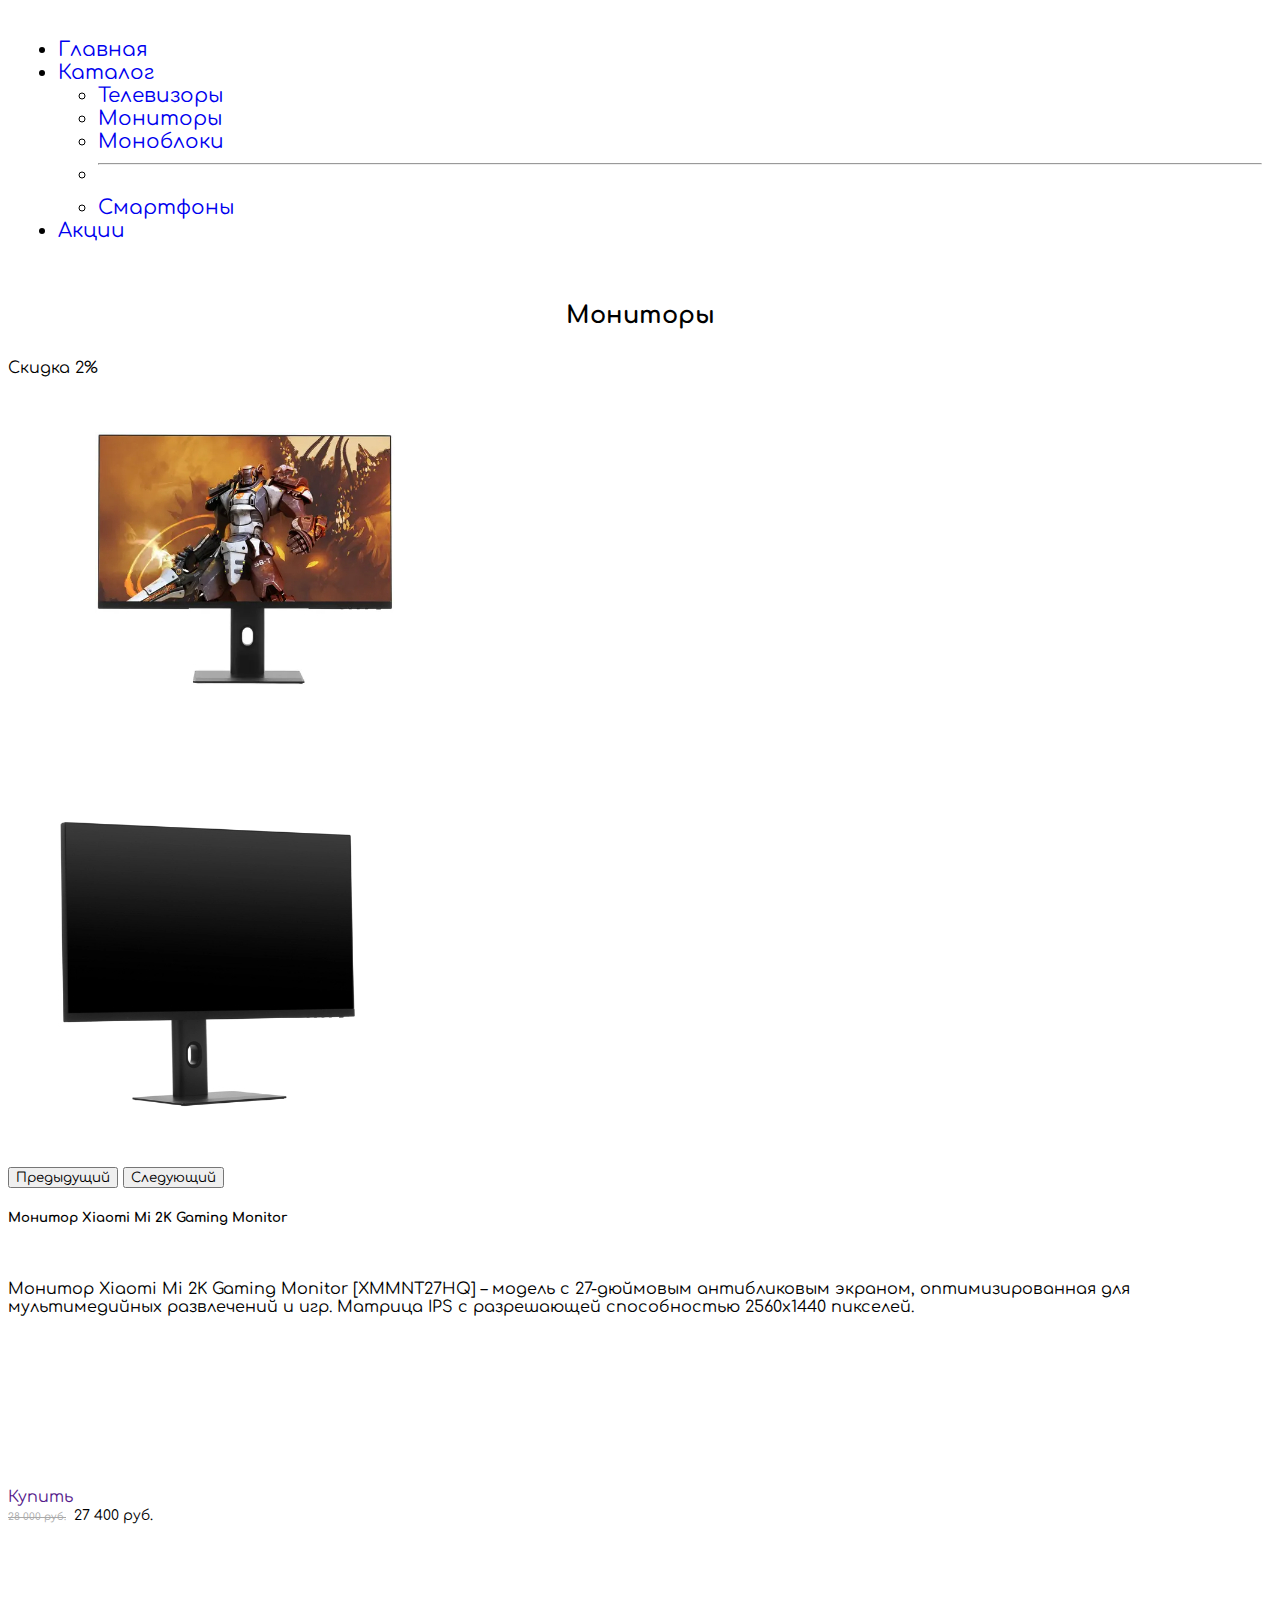
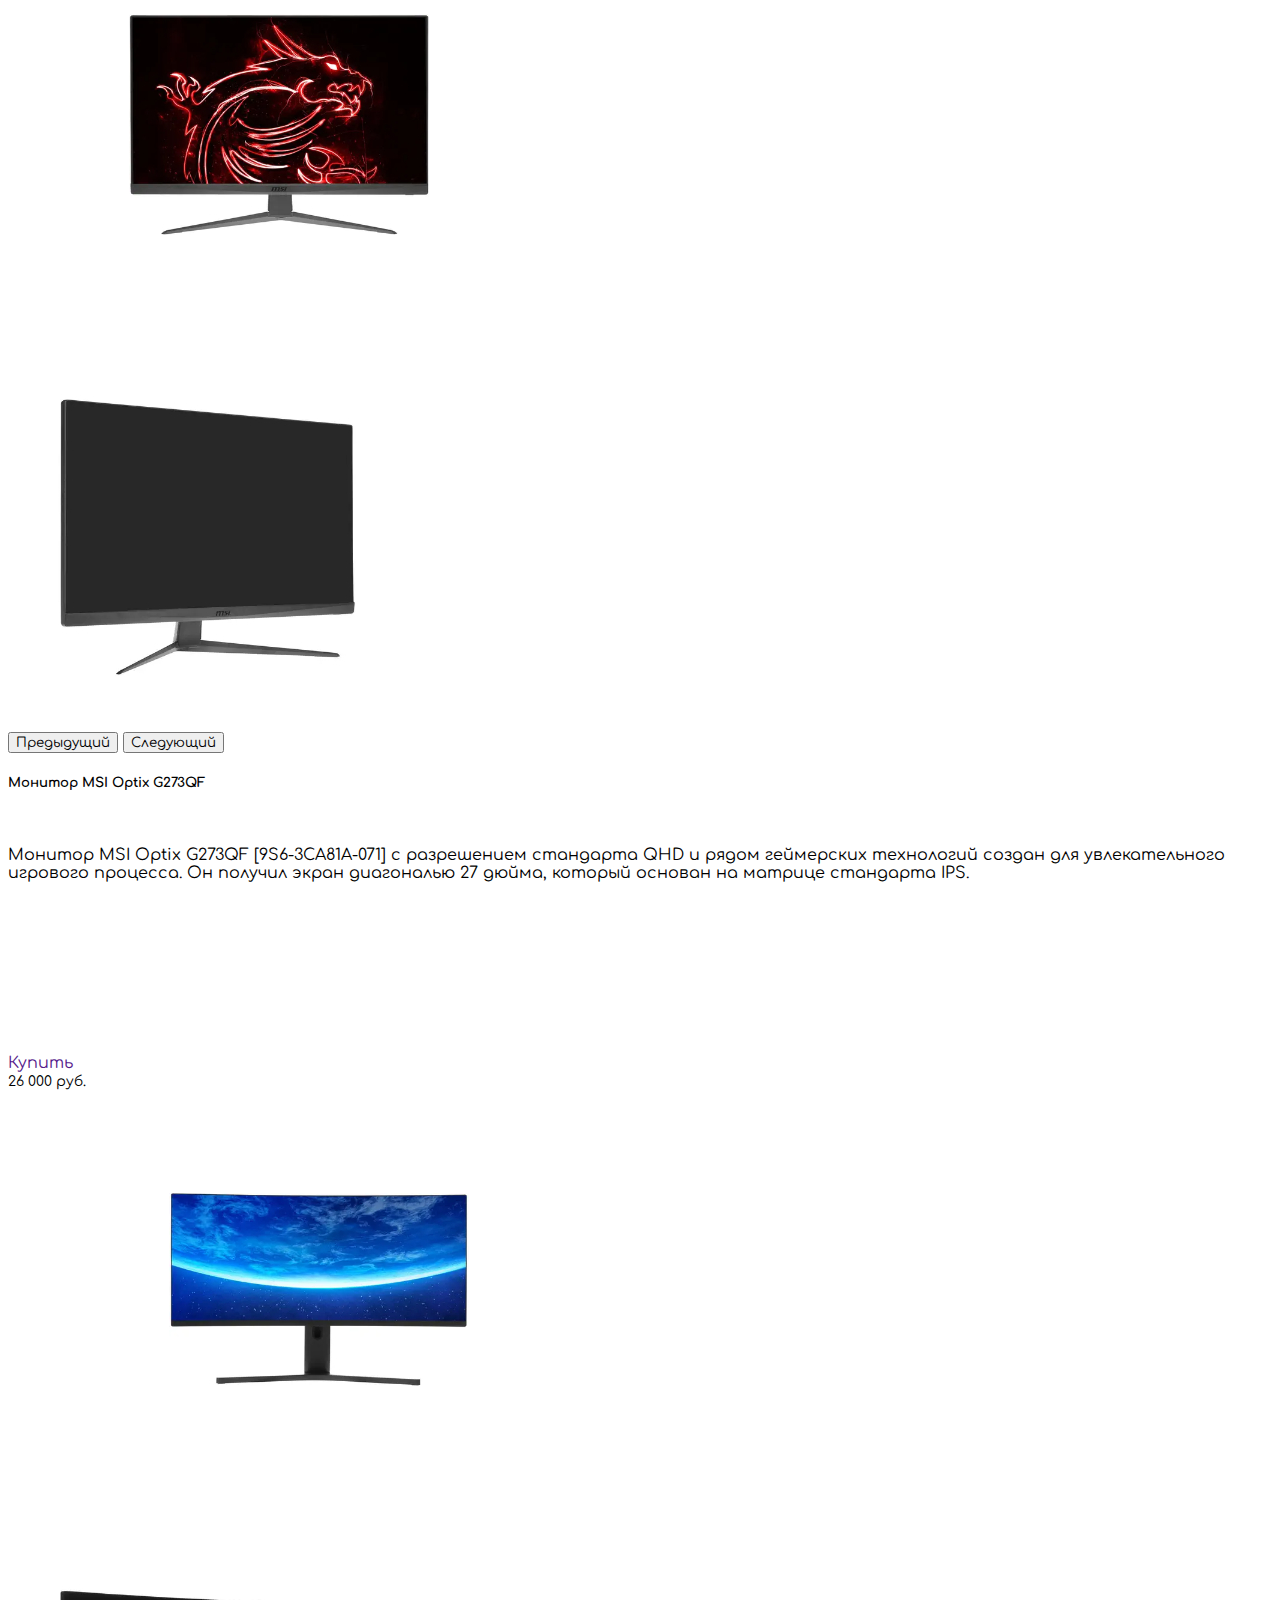
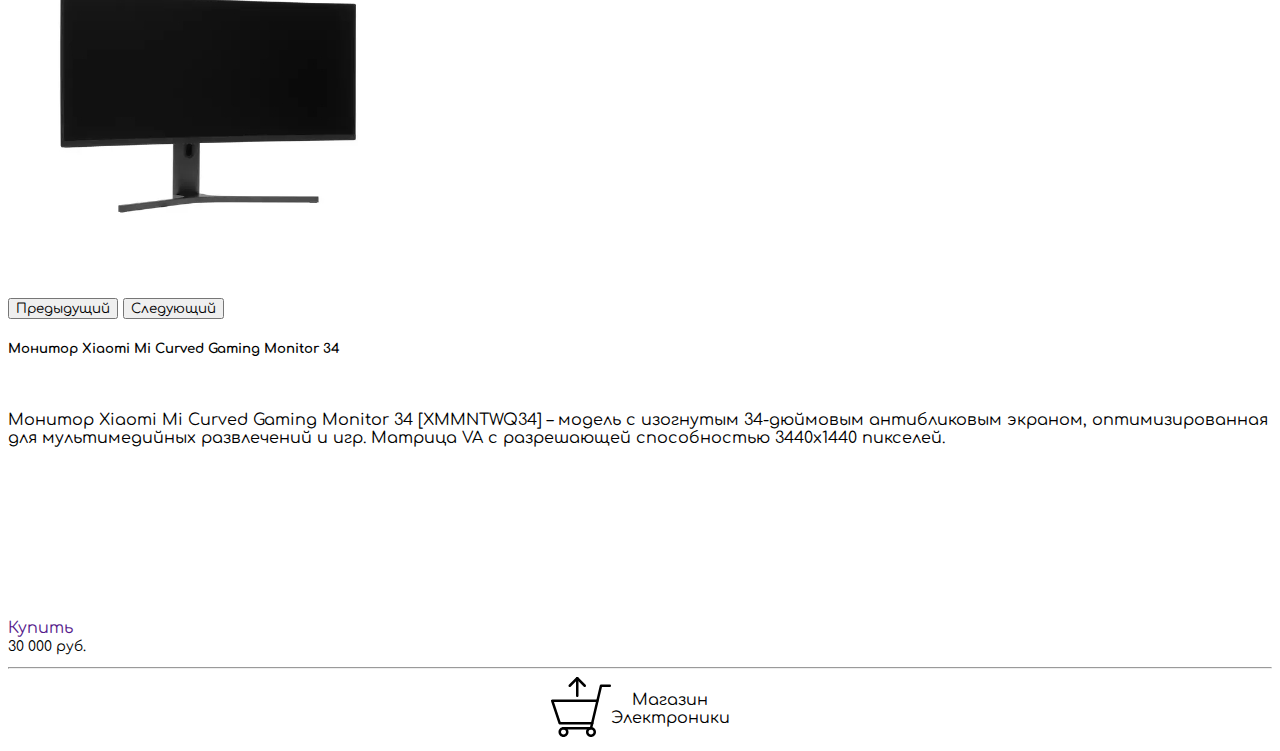
==== monitor.html @ 11dc93d0 "Add files via upload" ====
<!DOCTYPE html>
<html lang="ru">
<head>
    <meta charset="UTF-8">
    <meta http-equiv="X-UA-Compatible" content="IE=edge">
    <meta name="viewport" content="width=device-width, initial-scale=1.0">
    <title>Магазин Электроники</title>
    <link href="https://cdn.jsdelivr.net/npm/bootstrap@5.2.2/dist/css/bootstrap.min.css" rel="stylesheet" integrity="sha384-Zenh87qX5JnK2Jl0vWa8Ck2rdkQ2Bzep5IDxbcnCeuOxjzrPF/et3URy9Bv1WTRi" crossorigin="anonymous">
    <link rel="stylesheet" href="css/index.css">
    <link rel="shortcut icon" href="favicon.ico" type="image/x-icon">
</head>
<body>
    <header>
        <nav>
            <ul class="nav justify-content-center">
                <li class="nav-item">
                    <a class="nav-link active text-warning" aria-current="page" href="index.html">Главная</a>
                </li>
                <li class="nav-item dropdown">
                    <a class="nav-link dropdown-toggle text-warning" data-bs-toggle="dropdown" href="#" role="button" aria-expanded="false">Каталог</a>
                    <ul class="dropdown-menu">
                    <li><a class="dropdown-item" href="tv.html">Телевизоры</a></li>
                    <li><a class="dropdown-item" href="monitor.html">Мониторы</a></li>
                    <li><a class="dropdown-item" href="monoblock.html">Моноблоки</a></li>
                    <li><hr class="dropdown-divider"></li>
                    <li><a class="dropdown-item" href="smart.html">Смартфоны</a></li>
                    </ul>
                <li class="nav-item">
                    <a class="nav-link text-warning" href="sell.html">Акции</a>
                </li>
            </ul>
        </nav>
    </header>
    <main>
        <section>
            <div class="container">
                <h2 class="text-warning">Мониторы</h2>
                <div class="row justify-content-center row-cols-1 row-cols-md-2 row-cols-lg-3 g-4">
                    <div class="col">
                        <div class="card border-info">
                            <div id="carouselExampleControls" class="carousel carousel-dark slide" data-bs-ride="carousel">
                                <div class="carousel-inner">
                                  <div class="carousel-item active">
                                    <span class="badge rounded-pill bg-success">Скидка 2%</span>
                                    <img src="assets/1_2k_monitor.jpg" class="d-block w-100" alt="...">
                                  </div>
                                  <div class="carousel-item">
                                    <img src="assets/2_2k_monitor.jpg" class="d-block w-100" alt="...">
                                  </div>
                                </div>
                                <button class="carousel-control-prev" type="button" data-bs-target="#carouselExampleControls"  data-bs-slide="prev">
                                  <span class="carousel-control-prev-icon" aria-hidden="true"></span>
                                  <span class="visually-hidden">Предыдущий</span>
                                </button>
                                <button class="carousel-control-next" type="button" data-bs-target="#carouselExampleControls"  data-bs-slide="next">
                                  <span class="carousel-control-next-icon" aria-hidden="true"></span>
                                  <span class="visually-hidden">Следующий</span>
                                </button>
                            </div>
                            <div class="card-body">
                                <h5 class="card-title text-info">Монитор Xiaomi Mi 2K Gaming Monitor</h5>
                                <p class="card-text text-info">Монитор Xiaomi Mi 2K Gaming Monitor [XMMNT27HQ] – модель с 27-дюймовым антибликовым экраном, оптимизированная для мультимедийных развлечений и игр. Матрица IPS с разрешающей способностью 2560x1440 пикселей.</p>
                                <div class="row align-items-center">
                                    <div class="col">
                                        <a href="" class="btn btn-danger text-warning">Купить</a>
                                    </div>
                                    <div class="col">
                                        <span class="noprice">28 000 руб.</span>
                                        <span class="price">27 400 руб.</span>
                                    </div>
                                </div>
                            </div>
                        </div>
                    </div>
                    <div class="col">
                        <div class="card border-info">
                            <div id="carouselExampleControls1" class="carousel carousel-dark slide" data-bs-ride="carousel">
                                <div class="carousel-inner">
                                  <div class="carousel-item active">
                                    <img src="assets/1_msi_monitor.jpg" class="d-block w-100" alt="...">
                                  </div>
                                  <div class="carousel-item">
                                    <img src="assets/2_msi_monitor.jpg" class="d-block w-100" alt="...">
                                  </div>
                                </div>
                                <button class="carousel-control-prev" type="button" data-bs-target="#carouselExampleControls1"  data-bs-slide="prev">
                                  <span class="carousel-control-prev-icon" aria-hidden="true"></span>
                                  <span class="visually-hidden">Предыдущий</span>
                                </button>
                                <button class="carousel-control-next" type="button" data-bs-target="#carouselExampleControls1"  data-bs-slide="next">
                                  <span class="carousel-control-next-icon" aria-hidden="true"></span>
                                  <span class="visually-hidden">Следующий</span>
                                </button>
                            </div>
                            <div class="card-body">
                                <h5 class="card-title text-info">Монитор MSI Optix G273QF</h5>
                                <p class="card-text text-info">Монитор MSI Optix G273QF [9S6-3CA81A-071] с разрешением стандарта QHD и рядом геймерских технологий создан для увлекательного игрового процесса. Он получил экран диагональю 27 дюйма, который основан на матрице стандарта IPS.</p>
                                <div class="row align-items-center">
                                    <div class="col">
                                        <a href="" class="btn btn-danger text-warning">Купить</a>
                                    </div>
                                    <div class="col">
                                        <span class="price">26 000 руб.</span>
                                    </div>
                                </div>
                            </div>
                        </div>
                    </div>
                    <div class="col">
                        <div class="card border-info">
                            <div id="carouselExampleControls2" class="carousel carousel-dark slide" data-bs-ride="carousel">
                                <div class="carousel-inner">
                                  <div class="carousel-item active">
                                    <img src="assets/1_curved_monitor.jpg" class="d-block w-100" alt="...">
                                  </div>
                                  <div class="carousel-item">
                                    <img src="assets/2_curved_monitor.jpg" class="d-block w-100" alt="...">
                                  </div>
                                </div>
                                <button class="carousel-control-prev" type="button" data-bs-target="#carouselExampleControls2"  data-bs-slide="prev">
                                  <span class="carousel-control-prev-icon" aria-hidden="true"></span>
                                  <span class="visually-hidden">Предыдущий</span>
                                </button>
                                <button class="carousel-control-next" type="button" data-bs-target="#carouselExampleControls2"  data-bs-slide="next">
                                  <span class="carousel-control-next-icon" aria-hidden="true"></span>
                                  <span class="visually-hidden">Следующий</span>
                                </button>
                            </div>
                            <div class="card-body">
                                <h5 class="card-title text-info">Монитор Xiaomi Mi Curved Gaming Monitor 34</h5>
                                <p class="card-text text-info">Монитор Xiaomi Mi Curved Gaming Monitor 34 [XMMNTWQ34] – модель с изогнутым 34-дюймовым антибликовым экраном, оптимизированная для мультимедийных развлечений и игр. Матрица VA с разрешающей способностью 3440x1440 пикселей.</p>
                                <div class="row align-items-center">
                                    <div class="col">
                                        <a href="" class="btn btn-danger text-warning">Купить</a>
                                    </div>
                                    <div class="col">
                                        <span class="price">30 000 руб.</span>
                                    </div>
                                </div>
                                
                            </div>
                        </div>
                    </div>
                </div>
            </div>
        </section>
    </main>
    <footer>
        <hr>
        <div class="footer_ico">
            <a href="index.html">
                <img class="icon" src="assets/icon.svg" alt="">
            </a>
            <div class="icon_text">
                <span class="top_icon_text">Магазин</span><br>
                <span class="bottom_icon_text">Электроники</span>
            </div>
        </div>
    </footer>
    <script src="https://cdn.jsdelivr.net/npm/bootstrap@5.2.2/dist/js/bootstrap.bundle.min.js" integrity="sha384-OERcA2EqjJCMA+/3y+gxIOqMEjwtxJY7qPCqsdltbNJuaOe923+mo//f6V8Qbsw3" crossorigin="anonymous"></script>
</body>
</html>
---- css/index.css ----
@import url('https://fonts.googleapis.com/css2?family=Comfortaa:wght@300&family=Roboto:wght@300&display=swap');

* {
    font-family: 'Comfortaa', cursive;
}

header {
    padding: 10px;
    font-size: 20px;
}

section {
    margin: 12px 0;
}

h2 {
    text-align: center;
    padding: 10px;
}

.d-block {
    height: 400px;
    object-fit: none;
}

.badge {
    position: absolute;
    font-size: 16px;
}

.noprice {
    text-decoration: line-through;
    padding-right: 3px;
    font-size: 10px;
    color: darkgray;
}

.price {
    font-size: 14px;
}

.card-img {
    height: 300px;
    object-fit: cover;
}

.shapka {
    margin-bottom: 20px;
}

.card-text {
    height: 192px;
}

footer {
    margin: 10px 0;
}

.footer_ico {
    padding: 0 30px;
}

.icon {
    height: 60px;
    transition: all 0.5s;
}

.icon_text {
    display: inline-block;
    vertical-align: middle;
    text-align: center;
}

a {
    text-decoration: none;
}

.icon:hover {
    opacity: 0.5;
}

.footer_ico {
    display: flex;
    justify-content: center;
    align-items: center;
}

.card-body .card-title {
    height: 48px;
}
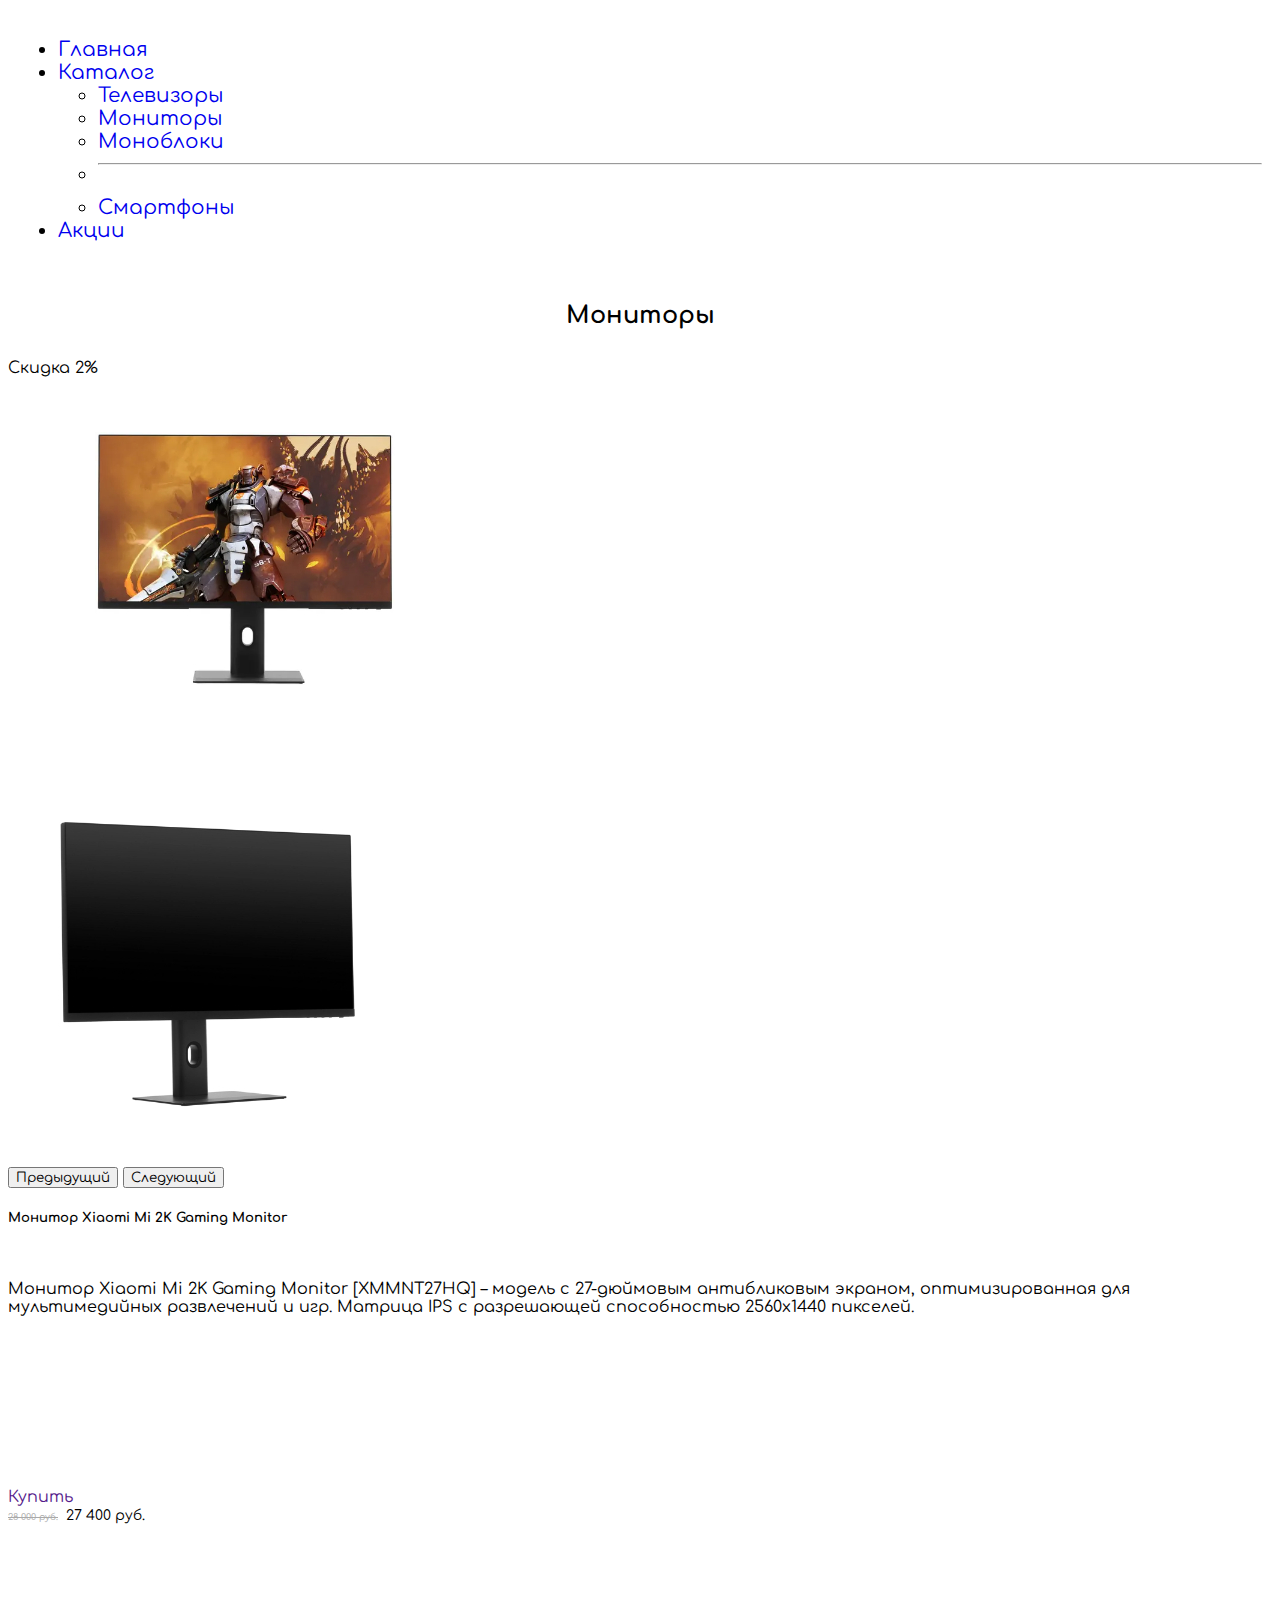
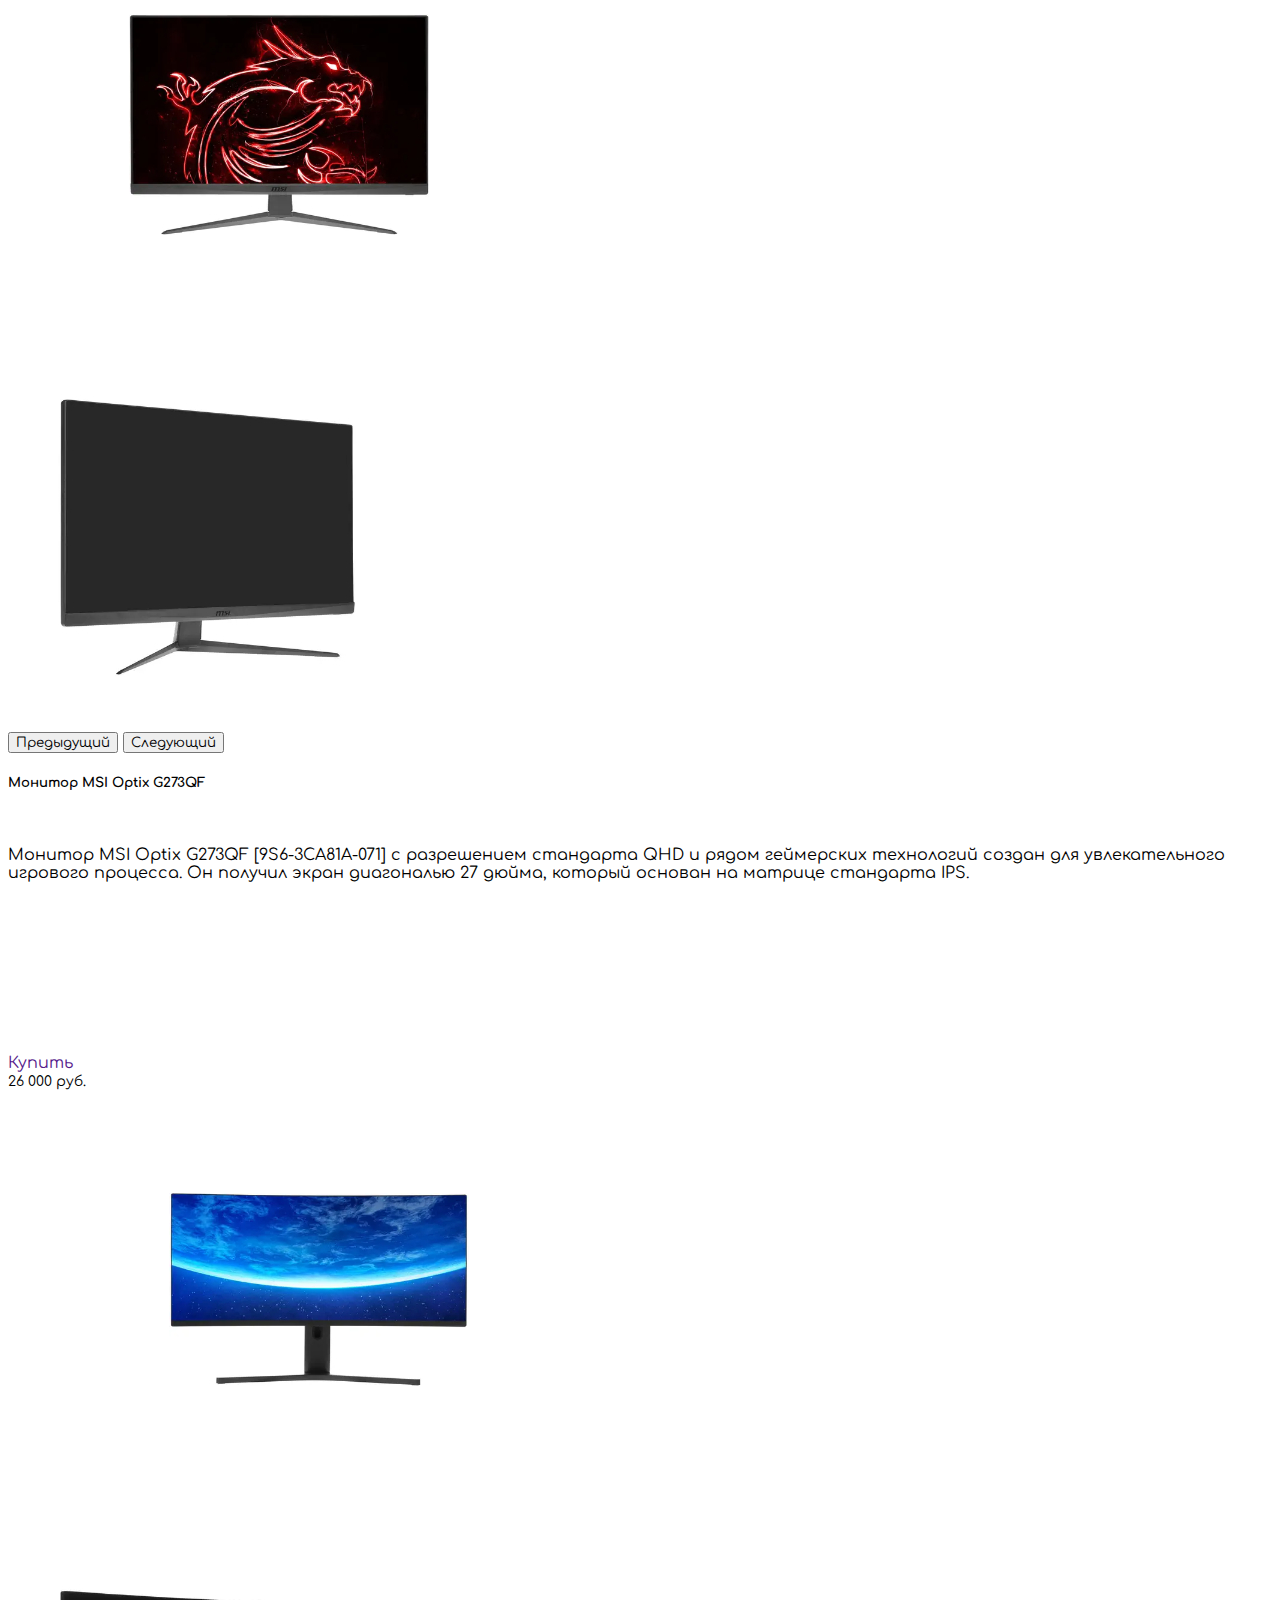
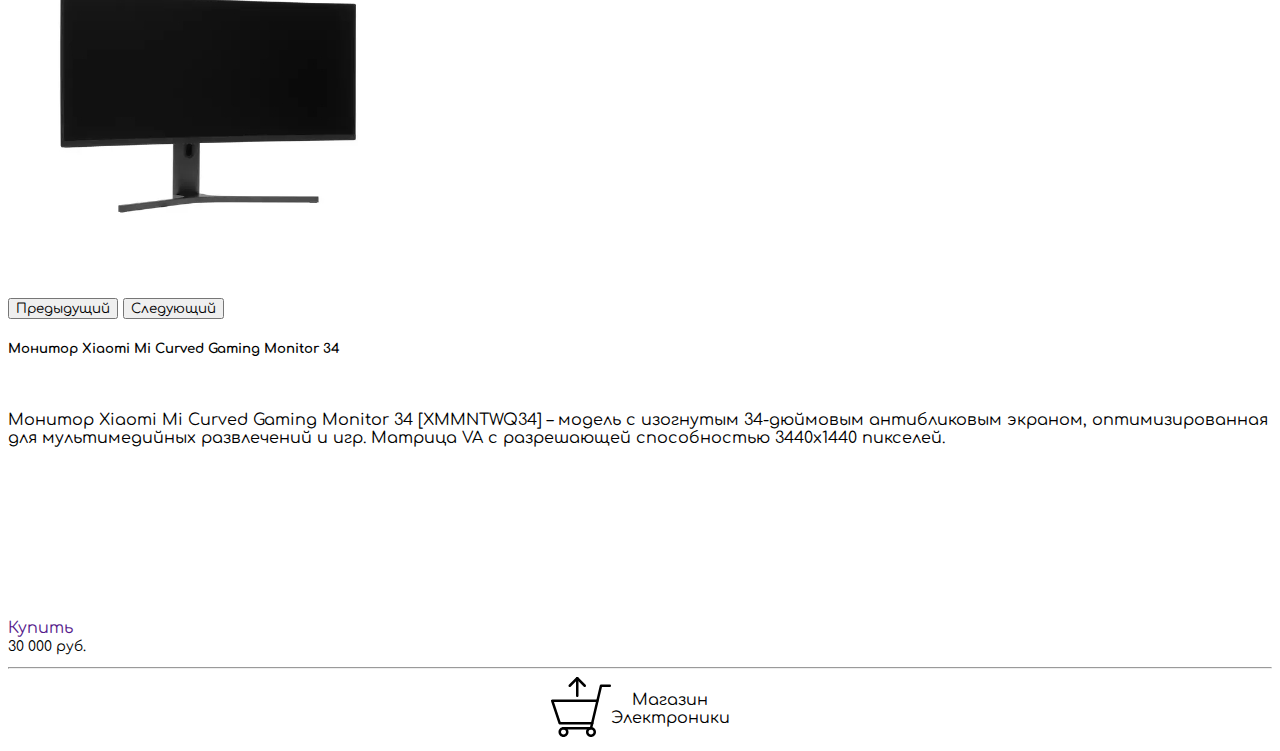
==== commit ca7ecf37: "Update monitor.html" ====
--- a/monitor.html
+++ b/monitor.html
@@ -61,10 +61,10 @@
                                 <h5 class="card-title text-info">Монитор Xiaomi Mi 2K Gaming Monitor</h5>
                                 <p class="card-text text-info">Монитор Xiaomi Mi 2K Gaming Monitor [XMMNT27HQ] – модель с 27-дюймовым антибликовым экраном, оптимизированная для мультимедийных развлечений и игр. Матрица IPS с разрешающей способностью 2560x1440 пикселей.</p>
                                 <div class="row align-items-center">
-                                    <div class="col">
+                                    <div class="col-md-5">
                                         <a href="" class="btn btn-danger text-warning">Купить</a>
                                     </div>
-                                    <div class="col">
+                                    <div class="col-md-7">
                                         <span class="noprice">28 000 руб.</span>
                                         <span class="price">27 400 руб.</span>
                                     </div>
@@ -159,4 +159,4 @@
     </footer>
     <script src="https://cdn.jsdelivr.net/npm/bootstrap@5.2.2/dist/js/bootstrap.bundle.min.js" integrity="sha384-OERcA2EqjJCMA+/3y+gxIOqMEjwtxJY7qPCqsdltbNJuaOe923+mo//f6V8Qbsw3" crossorigin="anonymous"></script>
 </body>
-</html>+</html>
--- a/css/index.css
+++ b/css/index.css
@@ -31,7 +31,7 @@
 .noprice {
     text-decoration: line-through;
     padding-right: 3px;
-    font-size: 10px;
+    font-size: 9px;
     color: darkgray;
 }
 
@@ -87,4 +87,4 @@
 
 .card-body .card-title {
     height: 48px;
-}+}
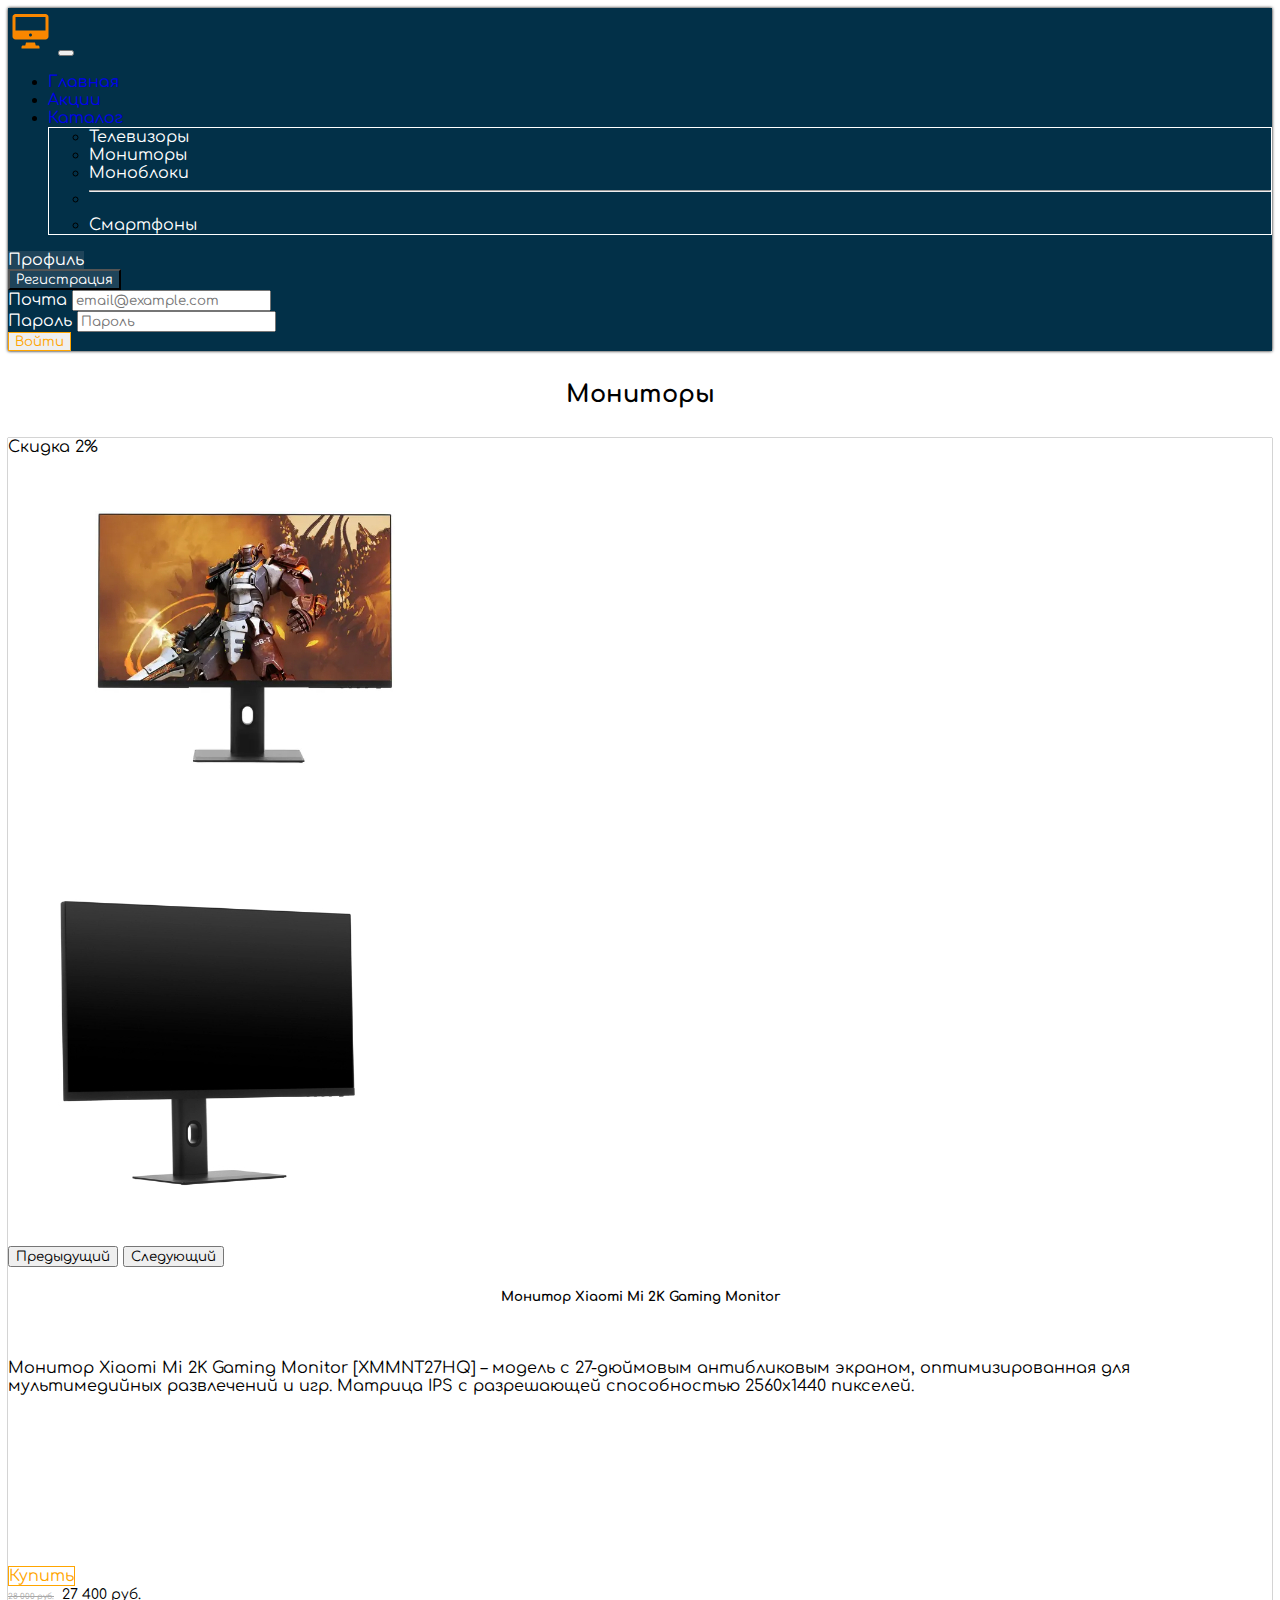
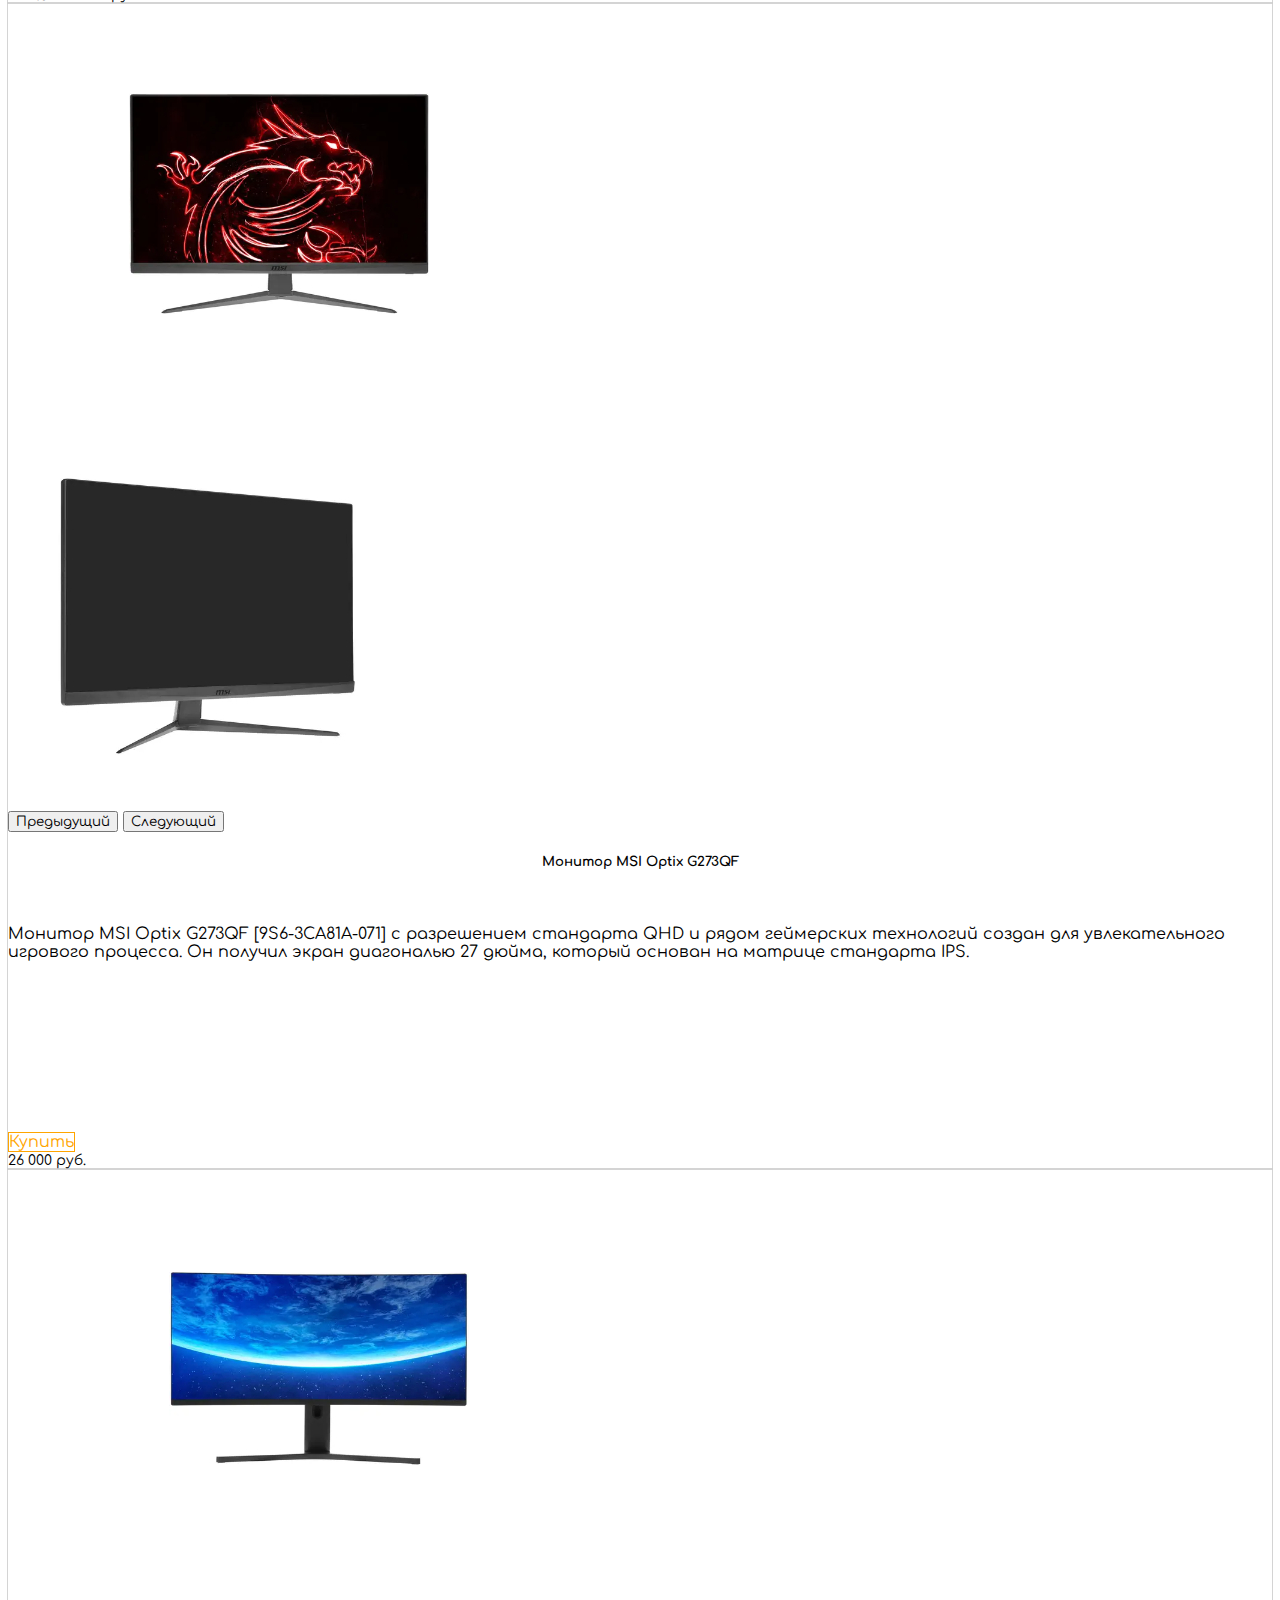
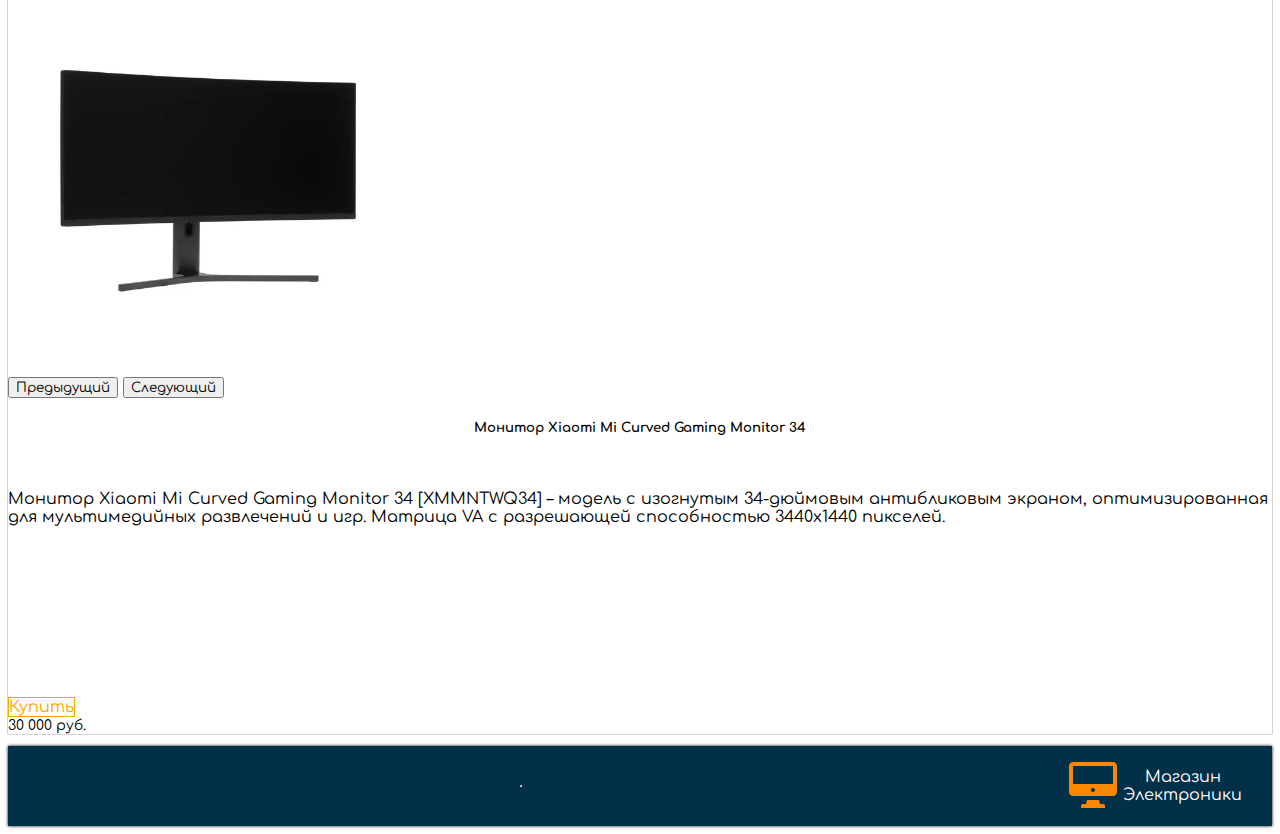
==== commit 3b719044: "Add files via upload" ====
--- a/monitor.html
+++ b/monitor.html
@@ -11,33 +11,65 @@
 </head>
 <body>
     <header>
-        <nav>
-            <ul class="nav justify-content-center">
-                <li class="nav-item">
-                    <a class="nav-link active text-warning" aria-current="page" href="index.html">Главная</a>
-                </li>
-                <li class="nav-item dropdown">
-                    <a class="nav-link dropdown-toggle text-warning" data-bs-toggle="dropdown" href="#" role="button" aria-expanded="false">Каталог</a>
-                    <ul class="dropdown-menu">
-                    <li><a class="dropdown-item" href="tv.html">Телевизоры</a></li>
-                    <li><a class="dropdown-item" href="monitor.html">Мониторы</a></li>
-                    <li><a class="dropdown-item" href="monoblock.html">Моноблоки</a></li>
-                    <li><hr class="dropdown-divider"></li>
-                    <li><a class="dropdown-item" href="smart.html">Смартфоны</a></li>
-                    </ul>
-                <li class="nav-item">
-                    <a class="nav-link text-warning" href="sell.html">Акции</a>
-                </li>
+      <nav class="navbar-dark navbar navbar-expand-lg">
+        <div class="container">
+          <a class="navbar-brand" href="index.html">
+            <img src="assets/icon.svg" alt="" style="height: 45px;">
+          </a>
+          <button class="navbar-toggler" type="button" data-bs-toggle="collapse" data-bs-target="#navbarSupportedContent" aria-controls="navbarSupportedContent" aria-expanded="false" aria-label="Toggle navigation">
+            <span class="navbar-toggler-icon"></span>
+          </button>
+          <div class="collapse navbar-collapse" id="navbarSupportedContent">
+            <ul class="navbar-nav me-auto mb-2 mb-lg-0">
+              <li class="nav-item">
+                <a class="nav-link active" aria-current="page" href="index.html">Главная</a>
+              </li>
+              <li class="nav-item">
+                <a class="nav-link" href="sell.html">Акции</a>
+              </li>
+              <li class="nav-item dropdown">
+                <a class="nav-link dropdown-toggle" href="#" role="button" data-bs-toggle="dropdown" aria-expanded="false">
+                  Каталог
+                </a>
+                <ul class="dropdown-menu" style="border: 1px solid white;">
+                  <li><a class="dropdown-item" href="tv.html" style="color: white;">Телевизоры</a></li>
+                  <li><a class="dropdown-item" href="monitor.html" style="color: white;">Мониторы</a></li>
+                  <li><a class="dropdown-item" href="monoblock.html" style="color: white;">Моноблоки</a></li>
+                  <li><hr class="dropdown-divider" style="background-color: white;"></li>
+                  <li><a class="dropdown-item" href="smart.html" style="color: white;">Смартфоны</a></li>
+                </ul>
+              </li>
             </ul>
-        </nav>
+            <form class="d-flex" role="search" style="margin-right: 10px;">
+              <a href="profile.html" class="btn" style="background-color: #1F445A; color: white;">Профиль</a>
+            </form>
+            <div class="dropdown">
+                <button type="button" class="btn-sign btn dropdown-toggle" data-bs-toggle="dropdown" aria-expanded="false" data-bs-auto-close="outside" style="background-color: #1F445A; color: white;">
+                  Регистрация
+                </button>
+                <form class="dropdown-menu p-4">
+                  <div class="mb-3">
+                    <label for="exampleDropdownFormEmail2" class="form-label" style="color: white;">Почта</label>
+                    <input type="email" class="form-control" id="exampleDropdownFormEmail2" placeholder="email@example.com">
+                  </div>
+                  <div class="mb-3">
+                    <label for="exampleDropdownFormPassword2" class="form-label" style="color: white;">Пароль</label>
+                    <input type="password" class="form-control" id="exampleDropdownFormPassword2" placeholder="Пароль">
+                  </div>
+                  <button type="submit" class="btn btn-submit">Войти</button>
+                </form>
+              </div>
+          </div>
+        </div>
+      </nav>
     </header>
     <main>
         <section>
             <div class="container">
-                <h2 class="text-warning">Мониторы</h2>
+                <h2 class="text-dark">Мониторы</h2>
                 <div class="row justify-content-center row-cols-1 row-cols-md-2 row-cols-lg-3 g-4">
                     <div class="col">
-                        <div class="card border-info">
+                        <div class="card">
                             <div id="carouselExampleControls" class="carousel carousel-dark slide" data-bs-ride="carousel">
                                 <div class="carousel-inner">
                                   <div class="carousel-item active">
@@ -58,13 +90,13 @@
                                 </button>
                             </div>
                             <div class="card-body">
-                                <h5 class="card-title text-info">Монитор Xiaomi Mi 2K Gaming Monitor</h5>
-                                <p class="card-text text-info">Монитор Xiaomi Mi 2K Gaming Monitor [XMMNT27HQ] – модель с 27-дюймовым антибликовым экраном, оптимизированная для мультимедийных развлечений и игр. Матрица IPS с разрешающей способностью 2560x1440 пикселей.</p>
+                                <h5 class="card-title">Монитор Xiaomi Mi 2K Gaming Monitor</h5>
+                                <p class="card-text">Монитор Xiaomi Mi 2K Gaming Monitor [XMMNT27HQ] – модель с 27-дюймовым антибликовым экраном, оптимизированная для мультимедийных развлечений и игр. Матрица IPS с разрешающей способностью 2560x1440 пикселей.</p>
                                 <div class="row align-items-center">
-                                    <div class="col-md-5">
-                                        <a href="" class="btn btn-danger text-warning">Купить</a>
+                                    <div class="col">
+                                        <a href="" class="btn">Купить</a>
                                     </div>
-                                    <div class="col-md-7">
+                                    <div class="col">
                                         <span class="noprice">28 000 руб.</span>
                                         <span class="price">27 400 руб.</span>
                                     </div>
@@ -73,7 +105,7 @@
                         </div>
                     </div>
                     <div class="col">
-                        <div class="card border-info">
+                        <div class="card">
                             <div id="carouselExampleControls1" class="carousel carousel-dark slide" data-bs-ride="carousel">
                                 <div class="carousel-inner">
                                   <div class="carousel-item active">
@@ -93,11 +125,11 @@
                                 </button>
                             </div>
                             <div class="card-body">
-                                <h5 class="card-title text-info">Монитор MSI Optix G273QF</h5>
-                                <p class="card-text text-info">Монитор MSI Optix G273QF [9S6-3CA81A-071] с разрешением стандарта QHD и рядом геймерских технологий создан для увлекательного игрового процесса. Он получил экран диагональю 27 дюйма, который основан на матрице стандарта IPS.</p>
+                                <h5 class="card-title">Монитор MSI Optix G273QF</h5>
+                                <p class="card-text">Монитор MSI Optix G273QF [9S6-3CA81A-071] с разрешением стандарта QHD и рядом геймерских технологий создан для увлекательного игрового процесса. Он получил экран диагональю 27 дюйма, который основан на матрице стандарта IPS.</p>
                                 <div class="row align-items-center">
                                     <div class="col">
-                                        <a href="" class="btn btn-danger text-warning">Купить</a>
+                                        <a href="" class="btn">Купить</a>
                                     </div>
                                     <div class="col">
                                         <span class="price">26 000 руб.</span>
@@ -107,7 +139,7 @@
                         </div>
                     </div>
                     <div class="col">
-                        <div class="card border-info">
+                        <div class="card">
                             <div id="carouselExampleControls2" class="carousel carousel-dark slide" data-bs-ride="carousel">
                                 <div class="carousel-inner">
                                   <div class="carousel-item active">
@@ -127,11 +159,11 @@
                                 </button>
                             </div>
                             <div class="card-body">
-                                <h5 class="card-title text-info">Монитор Xiaomi Mi Curved Gaming Monitor 34</h5>
-                                <p class="card-text text-info">Монитор Xiaomi Mi Curved Gaming Monitor 34 [XMMNTWQ34] – модель с изогнутым 34-дюймовым антибликовым экраном, оптимизированная для мультимедийных развлечений и игр. Матрица VA с разрешающей способностью 3440x1440 пикселей.</p>
+                                <h5 class="card-title">Монитор Xiaomi Mi Curved Gaming Monitor 34</h5>
+                                <p class="card-text">Монитор Xiaomi Mi Curved Gaming Monitor 34 [XMMNTWQ34] – модель с изогнутым 34-дюймовым антибликовым экраном, оптимизированная для мультимедийных развлечений и игр. Матрица VA с разрешающей способностью 3440x1440 пикселей.</p>
                                 <div class="row align-items-center">
                                     <div class="col">
-                                        <a href="" class="btn btn-danger text-warning">Купить</a>
+                                        <a href="" class="btn">Купить</a>
                                     </div>
                                     <div class="col">
                                         <span class="price">30 000 руб.</span>
@@ -159,4 +191,4 @@
     </footer>
     <script src="https://cdn.jsdelivr.net/npm/bootstrap@5.2.2/dist/js/bootstrap.bundle.min.js" integrity="sha384-OERcA2EqjJCMA+/3y+gxIOqMEjwtxJY7qPCqsdltbNJuaOe923+mo//f6V8Qbsw3" crossorigin="anonymous"></script>
 </body>
-</html>
+</html>--- a/css/index.css
+++ b/css/index.css
@@ -2,11 +2,6 @@
 
 * {
     font-family: 'Comfortaa', cursive;
-}
-
-header {
-    padding: 10px;
-    font-size: 20px;
 }
 
 section {
@@ -31,7 +26,7 @@
 .noprice {
     text-decoration: line-through;
     padding-right: 3px;
-    font-size: 9px;
+    font-size: 8px;
     color: darkgray;
 }
 
@@ -53,7 +48,14 @@
 }
 
 footer {
-    margin: 10px 0;
+    margin: 10px 0 0 0;
+    background-color: #023048;
+    display: flex;
+    align-items: center;
+    justify-content: center;
+    padding: 8px 0;
+    color: white;
+    box-shadow: 0 0 3px black;
 }
 
 .footer_ico {
@@ -88,3 +90,71 @@
 .card-body .card-title {
     height: 48px;
 }
+
+.card {
+    box-shadow: 0 0 1px black;
+    transition: all 0.5s;
+}
+
+.card:hover {
+    transform: scale(1.02);
+}
+
+nav {
+    background: #023048;
+}
+
+.dropdown-menu {
+    background-color: #023048;
+}
+
+.navbar-brand img {
+    transition: all 0.5s;
+}
+
+.navbar-brand img:hover {
+    opacity: 0.5;
+}
+
+.btn-submit, .col .btn {
+    color: orange;
+    border: 1px solid orange;
+}
+
+.div .btn:hover {
+    background-color: orange;
+    color: white;
+}
+
+.btn-submit:hover {
+    background-color: orange;
+    color: white;
+}
+
+.dropdown-item:hover {
+    background-color: #1F445A;
+}
+
+@media (max-width: 768px) {
+    .btn-sign {
+        margin-top: 10px;
+    }
+    h4 {
+        margin-bottom: 10px;
+    }
+}
+
+header {
+    box-shadow: 0 0 3px black;
+    position: sticky;
+    top: 0;
+    z-index: 2;
+}
+
+h5 {
+    text-align: center;
+}
+
+form p {
+    text-align: center;
+}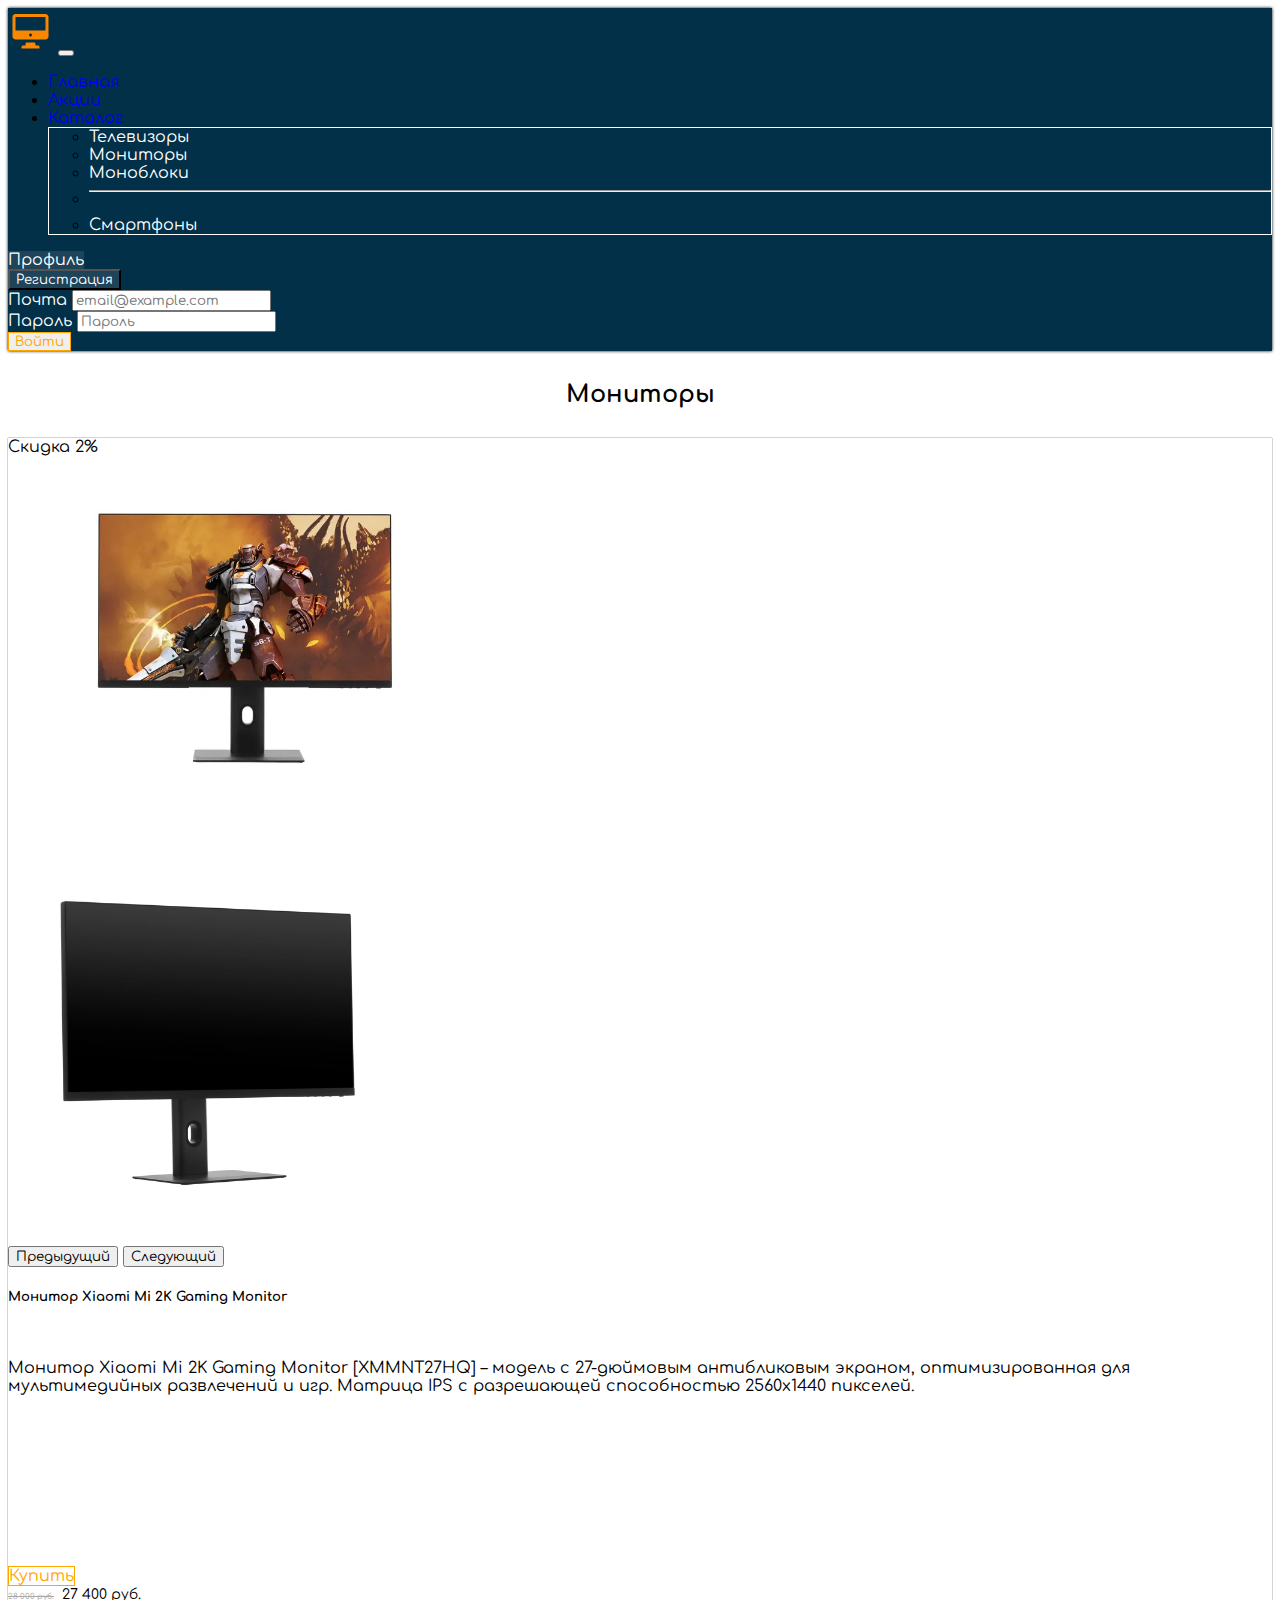
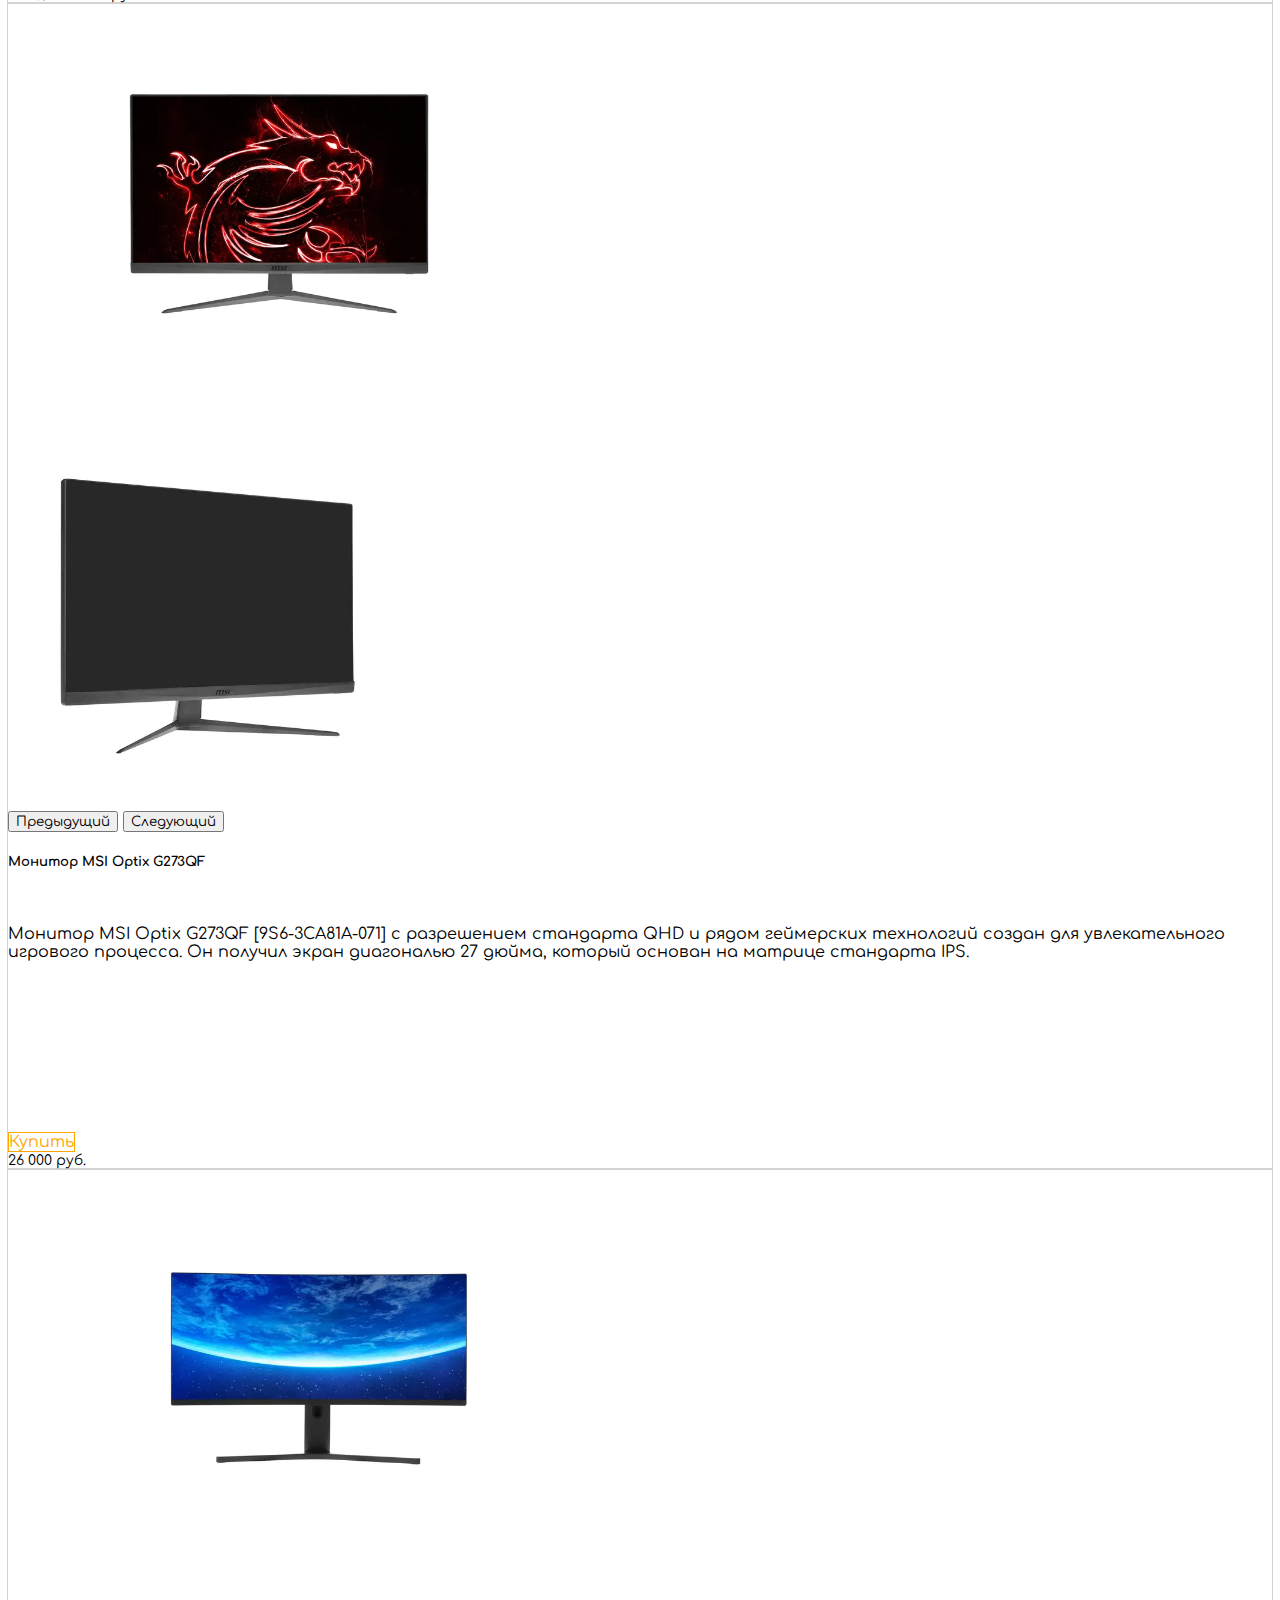
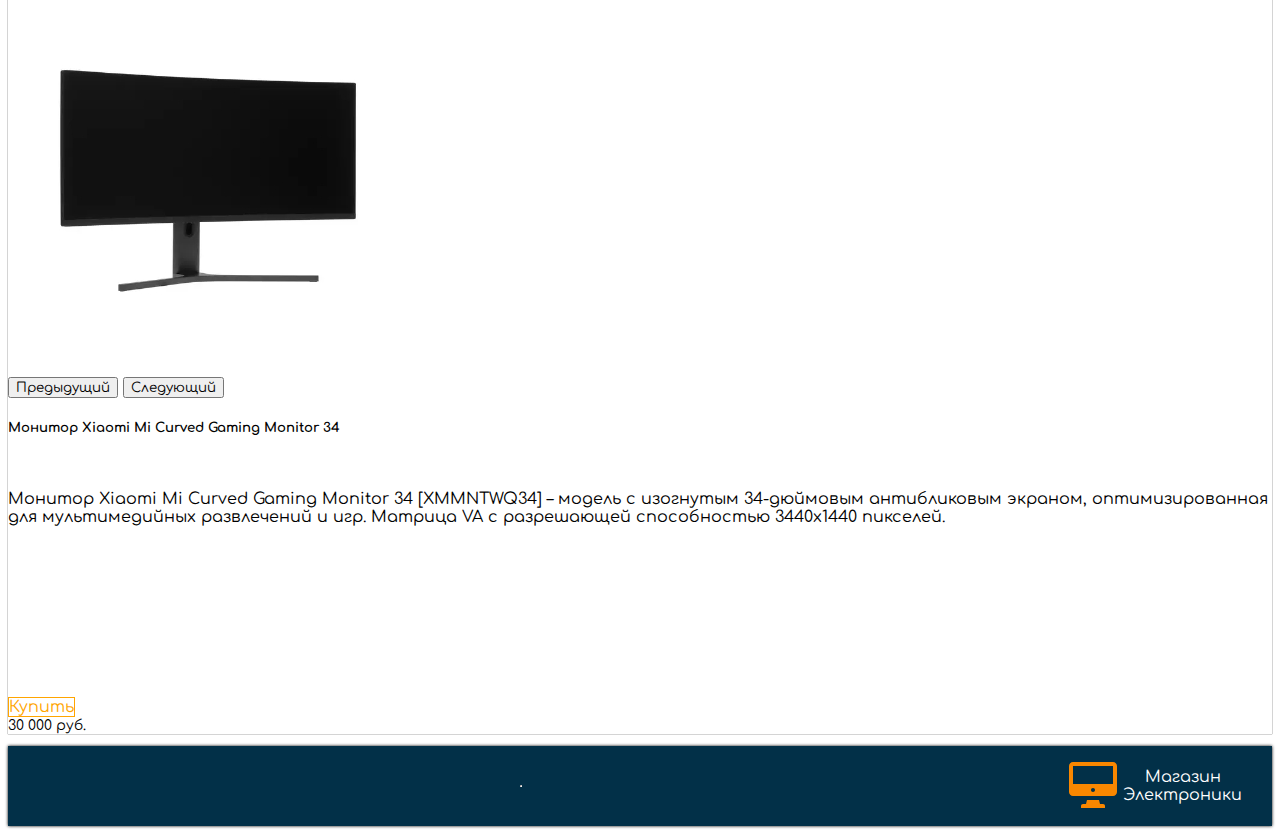
==== commit 94f28b48: "Add files via upload" ====
--- a/monitor.html
+++ b/monitor.html
@@ -1,194 +1,216 @@
 <!DOCTYPE html>
 <html lang="ru">
+
 <head>
-    <meta charset="UTF-8">
-    <meta http-equiv="X-UA-Compatible" content="IE=edge">
-    <meta name="viewport" content="width=device-width, initial-scale=1.0">
-    <title>Магазин Электроники</title>
-    <link href="https://cdn.jsdelivr.net/npm/bootstrap@5.2.2/dist/css/bootstrap.min.css" rel="stylesheet" integrity="sha384-Zenh87qX5JnK2Jl0vWa8Ck2rdkQ2Bzep5IDxbcnCeuOxjzrPF/et3URy9Bv1WTRi" crossorigin="anonymous">
-    <link rel="stylesheet" href="css/index.css">
-    <link rel="shortcut icon" href="favicon.ico" type="image/x-icon">
+  <meta charset="UTF-8">
+  <meta http-equiv="X-UA-Compatible" content="IE=edge">
+  <meta name="viewport" content="width=device-width, initial-scale=1.0">
+  <title>Магазин Электроники</title>
+  <link href="https://cdn.jsdelivr.net/npm/bootstrap@5.2.2/dist/css/bootstrap.min.css" rel="stylesheet"
+    integrity="sha384-Zenh87qX5JnK2Jl0vWa8Ck2rdkQ2Bzep5IDxbcnCeuOxjzrPF/et3URy9Bv1WTRi" crossorigin="anonymous">
+  <link rel="stylesheet" href="css/index.css">
+  <link rel="shortcut icon" href="favicon.ico" type="image/x-icon">
 </head>
+
 <body>
-    <header>
-      <nav class="navbar-dark navbar navbar-expand-lg">
-        <div class="container">
-          <a class="navbar-brand" href="index.html">
-            <img src="assets/icon.svg" alt="" style="height: 45px;">
-          </a>
-          <button class="navbar-toggler" type="button" data-bs-toggle="collapse" data-bs-target="#navbarSupportedContent" aria-controls="navbarSupportedContent" aria-expanded="false" aria-label="Toggle navigation">
-            <span class="navbar-toggler-icon"></span>
-          </button>
-          <div class="collapse navbar-collapse" id="navbarSupportedContent">
-            <ul class="navbar-nav me-auto mb-2 mb-lg-0">
-              <li class="nav-item">
-                <a class="nav-link active" aria-current="page" href="index.html">Главная</a>
-              </li>
-              <li class="nav-item">
-                <a class="nav-link" href="sell.html">Акции</a>
-              </li>
-              <li class="nav-item dropdown">
-                <a class="nav-link dropdown-toggle" href="#" role="button" data-bs-toggle="dropdown" aria-expanded="false">
-                  Каталог
-                </a>
-                <ul class="dropdown-menu" style="border: 1px solid white;">
-                  <li><a class="dropdown-item" href="tv.html" style="color: white;">Телевизоры</a></li>
-                  <li><a class="dropdown-item" href="monitor.html" style="color: white;">Мониторы</a></li>
-                  <li><a class="dropdown-item" href="monoblock.html" style="color: white;">Моноблоки</a></li>
-                  <li><hr class="dropdown-divider" style="background-color: white;"></li>
-                  <li><a class="dropdown-item" href="smart.html" style="color: white;">Смартфоны</a></li>
-                </ul>
-              </li>
-            </ul>
-            <form class="d-flex" role="search" style="margin-right: 10px;">
-              <a href="profile.html" class="btn" style="background-color: #1F445A; color: white;">Профиль</a>
+  <header>
+    <nav class="navbar-dark navbar navbar-expand-lg">
+      <div class="container">
+        <a class="navbar-brand" href="index.html">
+          <img src="assets/icon.svg" alt="" style="height: 45px;">
+        </a>
+        <button class="navbar-toggler" type="button" data-bs-toggle="collapse" data-bs-target="#navbarSupportedContent"
+          aria-controls="navbarSupportedContent" aria-expanded="false" aria-label="Toggle navigation">
+          <span class="navbar-toggler-icon"></span>
+        </button>
+        <div class="collapse navbar-collapse" id="navbarSupportedContent">
+          <ul class="navbar-nav me-auto mb-2 mb-lg-0">
+            <li class="nav-item">
+              <a class="nav-link active" aria-current="page" href="index.html">Главная</a>
+            </li>
+            <li class="nav-item">
+              <a class="nav-link" href="sell.html">Акции</a>
+            </li>
+            <li class="nav-item dropdown">
+              <a class="nav-link dropdown-toggle" href="#" role="button" data-bs-toggle="dropdown"
+                aria-expanded="false">
+                Каталог
+              </a>
+              <ul class="dropdown-menu" style="border: 1px solid white;">
+                <li><a class="dropdown-item" href="tv.html" style="color: white;">Телевизоры</a></li>
+                <li><a class="dropdown-item" href="monitor.html" style="color: white;">Мониторы</a></li>
+                <li><a class="dropdown-item" href="monoblock.html" style="color: white;">Моноблоки</a></li>
+                <li>
+                  <hr class="dropdown-divider" style="background-color: white;">
+                </li>
+                <li><a class="dropdown-item" href="smart.html" style="color: white;">Смартфоны</a></li>
+              </ul>
+            </li>
+          </ul>
+          <form class="d-flex" role="search" style="margin-right: 10px;">
+            <a href="profile.html" class="btn" style="background-color: #1F445A; color: white;">Профиль</a>
+          </form>
+          <div class="dropdown">
+            <button type="button" class="btn-sign btn dropdown-toggle" data-bs-toggle="dropdown" aria-expanded="false"
+              data-bs-auto-close="outside" style="background-color: #1F445A; color: white;">
+              Регистрация
+            </button>
+            <form class="dropdown-menu p-4">
+              <div class="mb-3">
+                <label for="exampleDropdownFormEmail2" class="form-label" style="color: white;">Почта</label>
+                <input type="email" class="form-control" id="exampleDropdownFormEmail2" placeholder="email@example.com">
+              </div>
+              <div class="mb-3">
+                <label for="exampleDropdownFormPassword2" class="form-label" style="color: white;">Пароль</label>
+                <input type="password" class="form-control" id="exampleDropdownFormPassword2" placeholder="Пароль">
+              </div>
+              <button type="submit" class="btn btn-submit">Войти</button>
             </form>
-            <div class="dropdown">
-                <button type="button" class="btn-sign btn dropdown-toggle" data-bs-toggle="dropdown" aria-expanded="false" data-bs-auto-close="outside" style="background-color: #1F445A; color: white;">
-                  Регистрация
-                </button>
-                <form class="dropdown-menu p-4">
-                  <div class="mb-3">
-                    <label for="exampleDropdownFormEmail2" class="form-label" style="color: white;">Почта</label>
-                    <input type="email" class="form-control" id="exampleDropdownFormEmail2" placeholder="email@example.com">
-                  </div>
-                  <div class="mb-3">
-                    <label for="exampleDropdownFormPassword2" class="form-label" style="color: white;">Пароль</label>
-                    <input type="password" class="form-control" id="exampleDropdownFormPassword2" placeholder="Пароль">
-                  </div>
-                  <button type="submit" class="btn btn-submit">Войти</button>
-                </form>
-              </div>
           </div>
         </div>
-      </nav>
-    </header>
-    <main>
-        <section>
-            <div class="container">
-                <h2 class="text-dark">Мониторы</h2>
-                <div class="row justify-content-center row-cols-1 row-cols-md-2 row-cols-lg-3 g-4">
-                    <div class="col">
-                        <div class="card">
-                            <div id="carouselExampleControls" class="carousel carousel-dark slide" data-bs-ride="carousel">
-                                <div class="carousel-inner">
-                                  <div class="carousel-item active">
-                                    <span class="badge rounded-pill bg-success">Скидка 2%</span>
-                                    <img src="assets/1_2k_monitor.jpg" class="d-block w-100" alt="...">
-                                  </div>
-                                  <div class="carousel-item">
-                                    <img src="assets/2_2k_monitor.jpg" class="d-block w-100" alt="...">
-                                  </div>
-                                </div>
-                                <button class="carousel-control-prev" type="button" data-bs-target="#carouselExampleControls"  data-bs-slide="prev">
-                                  <span class="carousel-control-prev-icon" aria-hidden="true"></span>
-                                  <span class="visually-hidden">Предыдущий</span>
-                                </button>
-                                <button class="carousel-control-next" type="button" data-bs-target="#carouselExampleControls"  data-bs-slide="next">
-                                  <span class="carousel-control-next-icon" aria-hidden="true"></span>
-                                  <span class="visually-hidden">Следующий</span>
-                                </button>
-                            </div>
-                            <div class="card-body">
-                                <h5 class="card-title">Монитор Xiaomi Mi 2K Gaming Monitor</h5>
-                                <p class="card-text">Монитор Xiaomi Mi 2K Gaming Monitor [XMMNT27HQ] – модель с 27-дюймовым антибликовым экраном, оптимизированная для мультимедийных развлечений и игр. Матрица IPS с разрешающей способностью 2560x1440 пикселей.</p>
-                                <div class="row align-items-center">
-                                    <div class="col">
-                                        <a href="" class="btn">Купить</a>
-                                    </div>
-                                    <div class="col">
-                                        <span class="noprice">28 000 руб.</span>
-                                        <span class="price">27 400 руб.</span>
-                                    </div>
-                                </div>
-                            </div>
-                        </div>
-                    </div>
-                    <div class="col">
-                        <div class="card">
-                            <div id="carouselExampleControls1" class="carousel carousel-dark slide" data-bs-ride="carousel">
-                                <div class="carousel-inner">
-                                  <div class="carousel-item active">
-                                    <img src="assets/1_msi_monitor.jpg" class="d-block w-100" alt="...">
-                                  </div>
-                                  <div class="carousel-item">
-                                    <img src="assets/2_msi_monitor.jpg" class="d-block w-100" alt="...">
-                                  </div>
-                                </div>
-                                <button class="carousel-control-prev" type="button" data-bs-target="#carouselExampleControls1"  data-bs-slide="prev">
-                                  <span class="carousel-control-prev-icon" aria-hidden="true"></span>
-                                  <span class="visually-hidden">Предыдущий</span>
-                                </button>
-                                <button class="carousel-control-next" type="button" data-bs-target="#carouselExampleControls1"  data-bs-slide="next">
-                                  <span class="carousel-control-next-icon" aria-hidden="true"></span>
-                                  <span class="visually-hidden">Следующий</span>
-                                </button>
-                            </div>
-                            <div class="card-body">
-                                <h5 class="card-title">Монитор MSI Optix G273QF</h5>
-                                <p class="card-text">Монитор MSI Optix G273QF [9S6-3CA81A-071] с разрешением стандарта QHD и рядом геймерских технологий создан для увлекательного игрового процесса. Он получил экран диагональю 27 дюйма, который основан на матрице стандарта IPS.</p>
-                                <div class="row align-items-center">
-                                    <div class="col">
-                                        <a href="" class="btn">Купить</a>
-                                    </div>
-                                    <div class="col">
-                                        <span class="price">26 000 руб.</span>
-                                    </div>
-                                </div>
-                            </div>
-                        </div>
-                    </div>
-                    <div class="col">
-                        <div class="card">
-                            <div id="carouselExampleControls2" class="carousel carousel-dark slide" data-bs-ride="carousel">
-                                <div class="carousel-inner">
-                                  <div class="carousel-item active">
-                                    <img src="assets/1_curved_monitor.jpg" class="d-block w-100" alt="...">
-                                  </div>
-                                  <div class="carousel-item">
-                                    <img src="assets/2_curved_monitor.jpg" class="d-block w-100" alt="...">
-                                  </div>
-                                </div>
-                                <button class="carousel-control-prev" type="button" data-bs-target="#carouselExampleControls2"  data-bs-slide="prev">
-                                  <span class="carousel-control-prev-icon" aria-hidden="true"></span>
-                                  <span class="visually-hidden">Предыдущий</span>
-                                </button>
-                                <button class="carousel-control-next" type="button" data-bs-target="#carouselExampleControls2"  data-bs-slide="next">
-                                  <span class="carousel-control-next-icon" aria-hidden="true"></span>
-                                  <span class="visually-hidden">Следующий</span>
-                                </button>
-                            </div>
-                            <div class="card-body">
-                                <h5 class="card-title">Монитор Xiaomi Mi Curved Gaming Monitor 34</h5>
-                                <p class="card-text">Монитор Xiaomi Mi Curved Gaming Monitor 34 [XMMNTWQ34] – модель с изогнутым 34-дюймовым антибликовым экраном, оптимизированная для мультимедийных развлечений и игр. Матрица VA с разрешающей способностью 3440x1440 пикселей.</p>
-                                <div class="row align-items-center">
-                                    <div class="col">
-                                        <a href="" class="btn">Купить</a>
-                                    </div>
-                                    <div class="col">
-                                        <span class="price">30 000 руб.</span>
-                                    </div>
-                                </div>
-                                
-                            </div>
-                        </div>
-                    </div>
-                </div>
+      </div>
+    </nav>
+  </header>
+  <main>
+    <section>
+      <div class="container">
+        <h2 class="text-dark">Мониторы</h2>
+        <div class="row justify-content-center row-cols-1 row-cols-md-2 row-cols-lg-3 g-4">
+          <div class="col">
+            <div class="card">
+              <div id="carouselExampleControls" class="carousel carousel-dark slide" data-bs-ride="carousel">
+                <div class="carousel-inner">
+                  <div class="carousel-item active">
+                    <span class="badge rounded-pill bg-success">Скидка 2%</span>
+                    <img src="assets/1_2k_monitor.jpg" class="d-block w-100" alt="...">
+                  </div>
+                  <div class="carousel-item">
+                    <img src="assets/2_2k_monitor.jpg" class="d-block w-100" alt="...">
+                  </div>
+                </div>
+                <button class="carousel-control-prev" type="button" data-bs-target="#carouselExampleControls"
+                  data-bs-slide="prev">
+                  <span class="carousel-control-prev-icon" aria-hidden="true"></span>
+                  <span class="visually-hidden">Предыдущий</span>
+                </button>
+                <button class="carousel-control-next" type="button" data-bs-target="#carouselExampleControls"
+                  data-bs-slide="next">
+                  <span class="carousel-control-next-icon" aria-hidden="true"></span>
+                  <span class="visually-hidden">Следующий</span>
+                </button>
+              </div>
+              <div class="card-body">
+                <h5 class="card-title">Монитор Xiaomi Mi 2K Gaming Monitor</h5>
+                <p class="card-text">Монитор Xiaomi Mi 2K Gaming Monitor [XMMNT27HQ] – модель с 27-дюймовым антибликовым
+                  экраном, оптимизированная для мультимедийных развлечений и игр. Матрица IPS с разрешающей способностью
+                  2560x1440 пикселей.</p>
+                <div class="row align-items-center">
+                  <div class="col">
+                    <a href="" class="btn">Купить</a>
+                  </div>
+                  <div class="col">
+                    <span class="noprice">28 000 руб.</span>
+                    <span class="price">27 400 руб.</span>
+                  </div>
+                </div>
+              </div>
             </div>
-        </section>
-    </main>
-    <footer>
-        <hr>
-        <div class="footer_ico">
-            <a href="index.html">
-                <img class="icon" src="assets/icon.svg" alt="">
-            </a>
-            <div class="icon_text">
-                <span class="top_icon_text">Магазин</span><br>
-                <span class="bottom_icon_text">Электроники</span>
+          </div>
+          <div class="col">
+            <div class="card">
+              <div id="carouselExampleControls1" class="carousel carousel-dark slide" data-bs-ride="carousel">
+                <div class="carousel-inner">
+                  <div class="carousel-item active">
+                    <img src="assets/1_msi_monitor.jpg" class="d-block w-100" alt="...">
+                  </div>
+                  <div class="carousel-item">
+                    <img src="assets/2_msi_monitor.jpg" class="d-block w-100" alt="...">
+                  </div>
+                </div>
+                <button class="carousel-control-prev" type="button" data-bs-target="#carouselExampleControls1"
+                  data-bs-slide="prev">
+                  <span class="carousel-control-prev-icon" aria-hidden="true"></span>
+                  <span class="visually-hidden">Предыдущий</span>
+                </button>
+                <button class="carousel-control-next" type="button" data-bs-target="#carouselExampleControls1"
+                  data-bs-slide="next">
+                  <span class="carousel-control-next-icon" aria-hidden="true"></span>
+                  <span class="visually-hidden">Следующий</span>
+                </button>
+              </div>
+              <div class="card-body">
+                <h5 class="card-title">Монитор MSI Optix G273QF</h5>
+                <p class="card-text">Монитор MSI Optix G273QF [9S6-3CA81A-071] с разрешением стандарта QHD и рядом
+                  геймерских технологий создан для увлекательного игрового процесса. Он получил экран диагональю 27
+                  дюйма, который основан на матрице стандарта IPS.</p>
+                <div class="row align-items-center">
+                  <div class="col">
+                    <a href="" class="btn">Купить</a>
+                  </div>
+                  <div class="col">
+                    <span class="price">26 000 руб.</span>
+                  </div>
+                </div>
+              </div>
             </div>
+          </div>
+          <div class="col">
+            <div class="card">
+              <div id="carouselExampleControls2" class="carousel carousel-dark slide" data-bs-ride="carousel">
+                <div class="carousel-inner">
+                  <div class="carousel-item active">
+                    <img src="assets/1_curved_monitor.jpg" class="d-block w-100" alt="...">
+                  </div>
+                  <div class="carousel-item">
+                    <img src="assets/2_curved_monitor.jpg" class="d-block w-100" alt="...">
+                  </div>
+                </div>
+                <button class="carousel-control-prev" type="button" data-bs-target="#carouselExampleControls2"
+                  data-bs-slide="prev">
+                  <span class="carousel-control-prev-icon" aria-hidden="true"></span>
+                  <span class="visually-hidden">Предыдущий</span>
+                </button>
+                <button class="carousel-control-next" type="button" data-bs-target="#carouselExampleControls2"
+                  data-bs-slide="next">
+                  <span class="carousel-control-next-icon" aria-hidden="true"></span>
+                  <span class="visually-hidden">Следующий</span>
+                </button>
+              </div>
+              <div class="card-body">
+                <h5 class="card-title">Монитор Xiaomi Mi Curved Gaming Monitor 34</h5>
+                <p class="card-text">Монитор Xiaomi Mi Curved Gaming Monitor 34 [XMMNTWQ34] – модель с изогнутым
+                  34-дюймовым антибликовым экраном, оптимизированная для мультимедийных развлечений и игр. Матрица VA с
+                  разрешающей способностью 3440x1440 пикселей.</p>
+                <div class="row align-items-center">
+                  <div class="col">
+                    <a href="" class="btn">Купить</a>
+                  </div>
+                  <div class="col">
+                    <span class="price">30 000 руб.</span>
+                  </div>
+                </div>
+              </div>
+            </div>
+          </div>
         </div>
-    </footer>
-    <script src="https://cdn.jsdelivr.net/npm/bootstrap@5.2.2/dist/js/bootstrap.bundle.min.js" integrity="sha384-OERcA2EqjJCMA+/3y+gxIOqMEjwtxJY7qPCqsdltbNJuaOe923+mo//f6V8Qbsw3" crossorigin="anonymous"></script>
+      </div>
+    </section>
+  </main>
+  <footer>
+    <hr>
+    <div class="footer_ico">
+      <a href="index.html">
+        <img class="icon" src="assets/icon.svg" alt="">
+      </a>
+      <div class="icon_text">
+        <span class="top_icon_text">Магазин</span><br>
+        <span class="bottom_icon_text">Электроники</span>
+      </div>
+    </div>
+  </footer>
+  <script src="https://cdn.jsdelivr.net/npm/bootstrap@5.2.2/dist/js/bootstrap.bundle.min.js"
+    integrity="sha384-OERcA2EqjJCMA+/3y+gxIOqMEjwtxJY7qPCqsdltbNJuaOe923+mo//f6V8Qbsw3"
+    crossorigin="anonymous"></script>
 </body>
+
 </html>--- a/css/index.css
+++ b/css/index.css
@@ -116,12 +116,12 @@
     opacity: 0.5;
 }
 
-.btn-submit, .col .btn {
+.col .btn {
     color: orange;
     border: 1px solid orange;
 }
 
-.div .btn:hover {
+.col .btn:hover {
     background-color: orange;
     color: white;
 }
@@ -129,6 +129,11 @@
 .btn-submit:hover {
     background-color: orange;
     color: white;
+}
+
+.btn-submit {
+    color: orange;
+    border: 1px solid orange;
 }
 
 .dropdown-item:hover {
@@ -142,6 +147,9 @@
     h4 {
         margin-bottom: 10px;
     }
+    .card-body .card-text {
+        height: 221px;
+    }
 }
 
 header {
@@ -151,7 +159,7 @@
     z-index: 2;
 }
 
-h5 {
+form h5 {
     text-align: center;
 }
 
